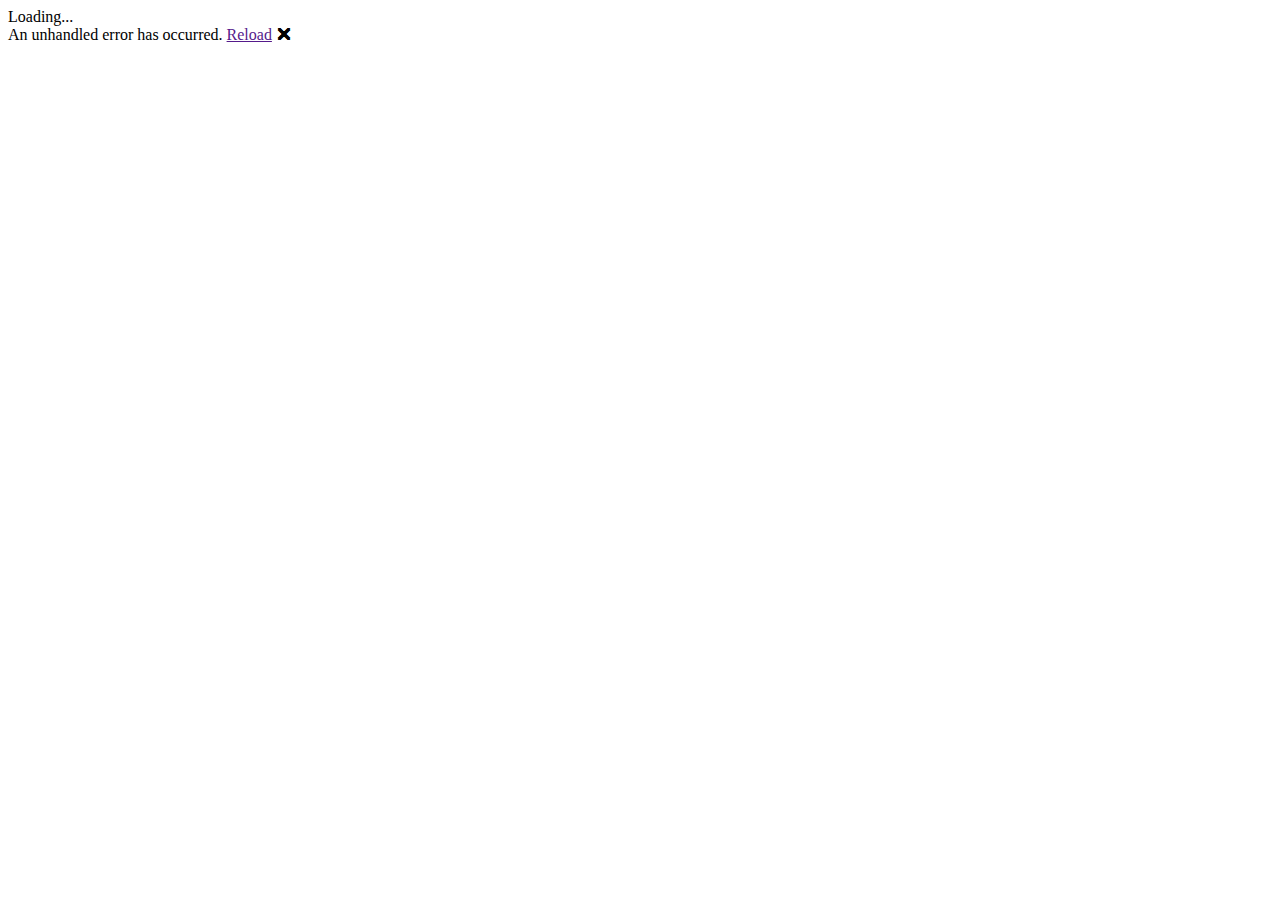
==== Crm.FrontEnd.Blazor/wwwroot/index.html @ aa784abc "Chnage The Project Structure With new One" ====
<!DOCTYPE html>
<html lang="en">

<head>
    <meta charset="utf-8" />
    <title>Crm.FrontEnd.Blazor</title>
    <base href="/" />
    <link href="css/app.css" rel="stylesheet" />
    <link href="manifest.json" rel="manifest" />

    <link href="libs/bootstrap/css/bootstrap.min.css" rel="stylesheet" />
    <link href="libs/bootstrap-icons/font/bootstrap-icons.min.css" rel="stylesheet" />

    <link href="_content/Bit.BlazorUI/styles/bit.blazorui.min.css" rel="stylesheet" />

    <link href="Crm.FrontEnd.Blazor.styles.css" rel="stylesheet" />
</head>

<body>
    <div id="app">Loading...</div>

    <div id="blazor-error-ui">
        An unhandled error has occurred.
        <a href="" class="reload">Reload</a>
        <a class="dismiss">🗙</a>
    </div>
    <script src="_framework/blazor.webassembly.js"></script>
    <script>navigator.serviceWorker.register('service-worker.js');</script>
    <script src="_content/Bit.BlazorUI/scripts/bit.blazorui.min.js"></script>
    <script src="libs/js/bootstrap.min.js"></script>

</body>

</html>
---- Crm.FrontEnd.Blazor/wwwroot/css/app.css ----
h1:focus {
    outline: none;
}

#blazor-error-ui {
    background: lightyellow;
    bottom: 0;
    box-shadow: 0 -1px 2px rgba(0, 0, 0, 0.2);
    display: none;
    left: 0;
    padding: 0.6rem 1.25rem 0.7rem 1.25rem;
    position: fixed;
    width: 100%;
    z-index: 1000;
}

    #blazor-error-ui .dismiss {
        cursor: pointer;
        position: absolute;
        right: 0.75rem;
        top: 0.5rem;
    }

.blazor-error-boundary {
    background: url([data-uri]) no-repeat 1rem/1.8rem, #b32121;
    padding: 1rem 1rem 1rem 3.7rem;
    color: white;
}

    .blazor-error-boundary::after {
        content: "An error has occurred."
    }




.backgroundcolor {
    background-color: #EFFFFD
}
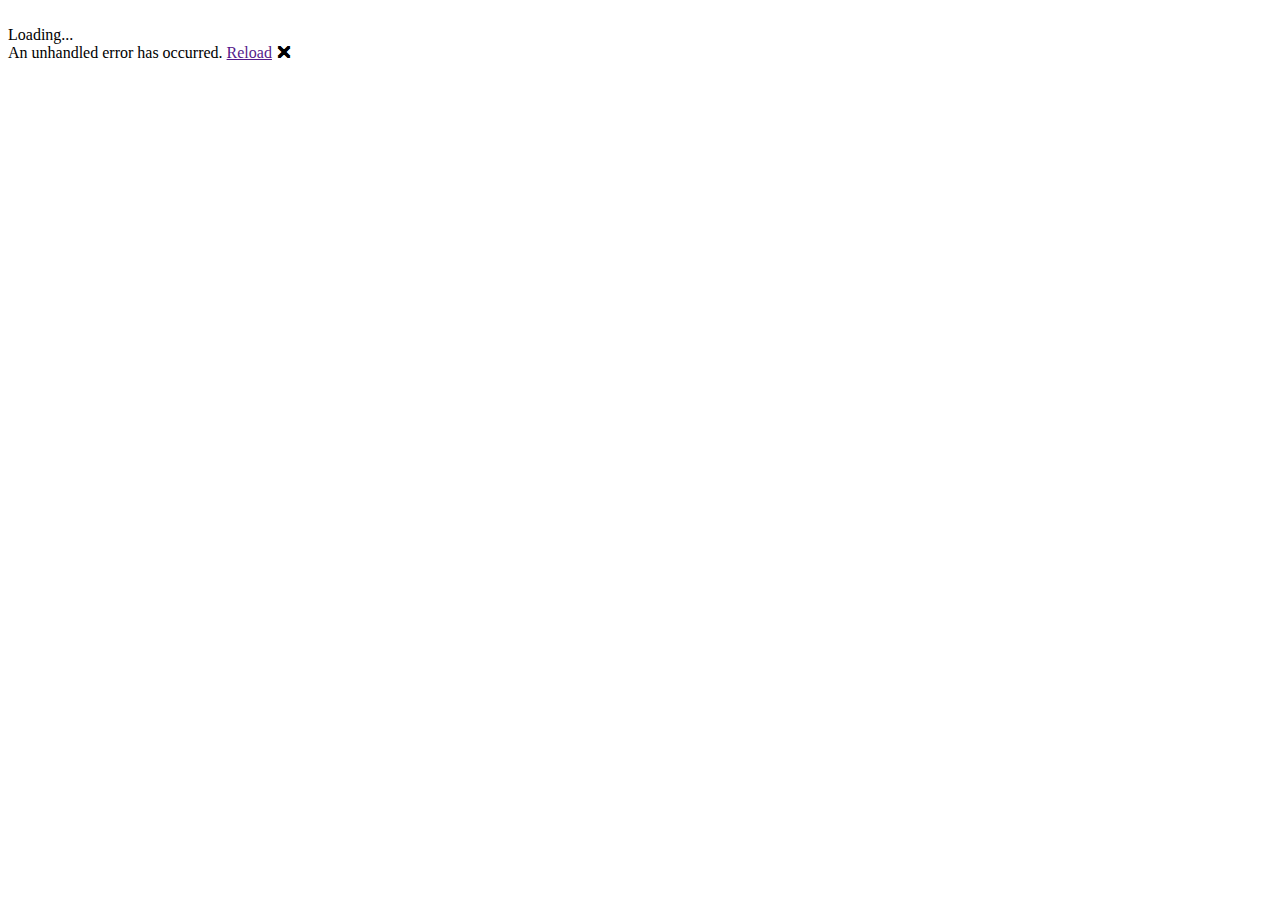
==== commit 15bfc7b5: "Added Loading to Startup" ====
--- a/Crm.FrontEnd.Blazor/wwwroot/index.html
+++ b/Crm.FrontEnd.Blazor/wwwroot/index.html
@@ -2,32 +2,38 @@
 <html lang="en">
 
 <head>
-    <meta charset="utf-8" />
-    <title>Crm.FrontEnd.Blazor</title>
-    <base href="/" />
-    <link href="css/app.css" rel="stylesheet" />
-    <link href="manifest.json" rel="manifest" />
+	<meta charset="utf-8" />
+	<title>Crm.FrontEnd.Blazor</title>
+	<base href="/" />
+	<link href="css/app.css" rel="stylesheet" />
+	<link href="manifest.json" rel="manifest" />
 
-    <link href="libs/bootstrap/css/bootstrap.min.css" rel="stylesheet" />
-    <link href="libs/bootstrap-icons/font/bootstrap-icons.min.css" rel="stylesheet" />
+	<link href="libs/bootstrap/css/bootstrap.min.css" rel="stylesheet" />
+	<link href="libs/bootstrap-icons/font/bootstrap-icons.min.css" rel="stylesheet" />
 
-    <link href="_content/Bit.BlazorUI/styles/bit.blazorui.min.css" rel="stylesheet" />
+	<link href="_content/Bit.BlazorUI/styles/bit.blazorui.min.css" rel="stylesheet" />
 
-    <link href="Crm.FrontEnd.Blazor.styles.css" rel="stylesheet" />
+	<link href="Crm.FrontEnd.Blazor.styles.css" rel="stylesheet" />
 </head>
 
 <body>
-    <div id="app">Loading...</div>
+	<div id="app">
+		<div class="vh-100 d-flex  align-items-center justify-content-center gap-3">
+			<div class="h4 spinner-grow"></div>
+			<br />
+			<div class="h2">Loading...</div>
+		</div>
+	</div>
 
-    <div id="blazor-error-ui">
-        An unhandled error has occurred.
-        <a href="" class="reload">Reload</a>
-        <a class="dismiss">🗙</a>
-    </div>
-    <script src="_framework/blazor.webassembly.js"></script>
-    <script>navigator.serviceWorker.register('service-worker.js');</script>
-    <script src="_content/Bit.BlazorUI/scripts/bit.blazorui.min.js"></script>
-    <script src="libs/js/bootstrap.min.js"></script>
+	<div id="blazor-error-ui">
+		An unhandled error has occurred.
+		<a href="" class="reload">Reload</a>
+		<a class="dismiss">🗙</a>
+	</div>
+	<script src="_framework/blazor.webassembly.js"></script>
+	<script>navigator.serviceWorker.register('service-worker.js');</script>
+	<script src="_content/Bit.BlazorUI/scripts/bit.blazorui.min.js"></script>
+	<script src="libs/js/bootstrap.min.js"></script>
 
 </body>
 
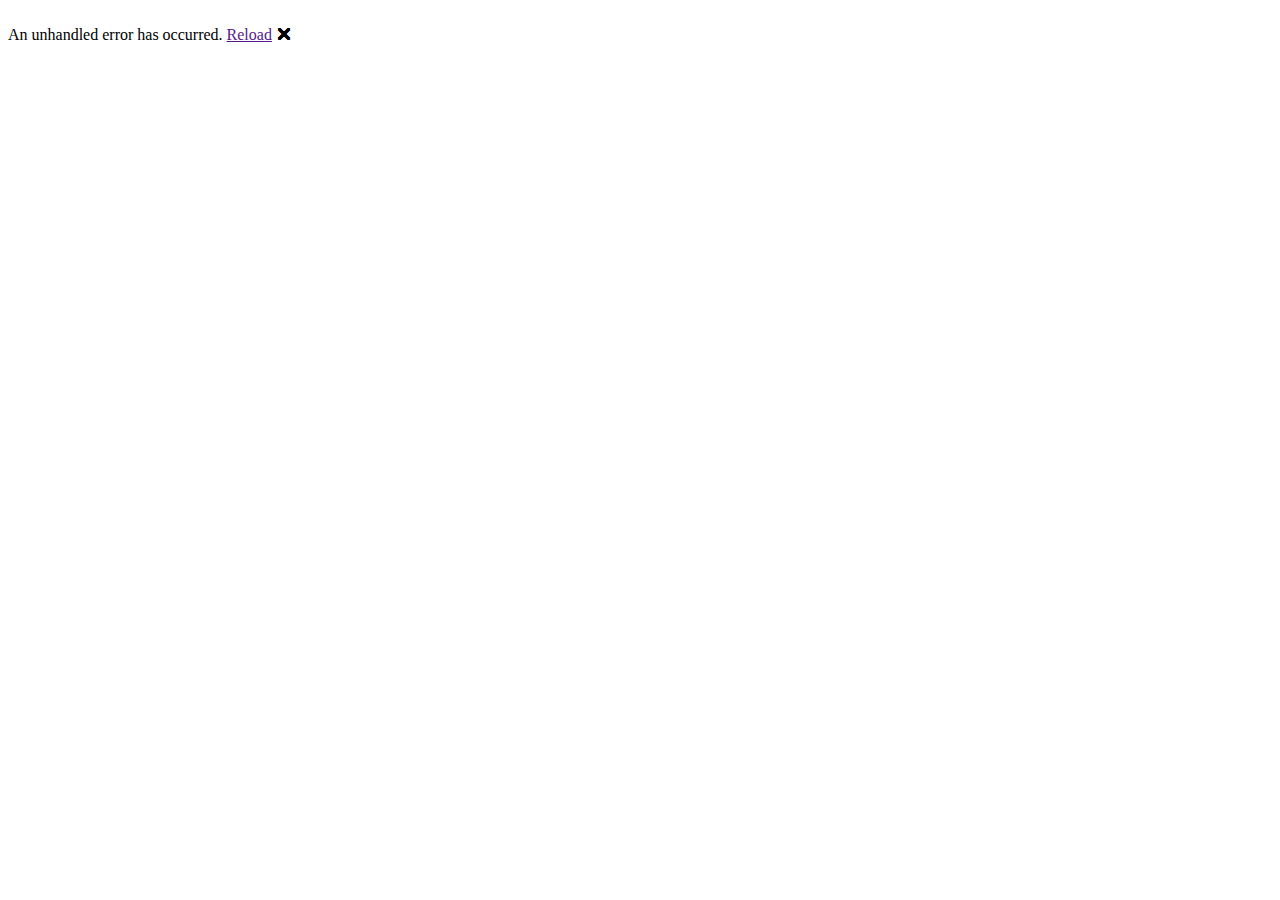
==== commit 873b1c15: "Change The Project Sturcture" ====
--- a/Crm.FrontEnd.Blazor/wwwroot/index.html
+++ b/Crm.FrontEnd.Blazor/wwwroot/index.html
@@ -21,7 +21,7 @@
 		<div class="vh-100 d-flex  align-items-center justify-content-center gap-3">
 			<div class="h4 spinner-grow"></div>
 			<br />
-			<div class="h2">Loading...</div>
+			<div class="h2"></div>
 		</div>
 	</div>
 
@@ -30,11 +30,11 @@
 		<a href="" class="reload">Reload</a>
 		<a class="dismiss">🗙</a>
 	</div>
+	<script src="_content/Microsoft.AspNetCore.Components.WebAssembly.Authentication/AuthenticationService.js"></script>
 	<script src="_framework/blazor.webassembly.js"></script>
 	<script>navigator.serviceWorker.register('service-worker.js');</script>
 	<script src="_content/Bit.BlazorUI/scripts/bit.blazorui.min.js"></script>
-	<script src="libs/js/bootstrap.min.js"></script>
-
+	<script src="libs/bootstrap/js/bootstrap.bundle.min.js"></script>
 </body>
 
 </html>
